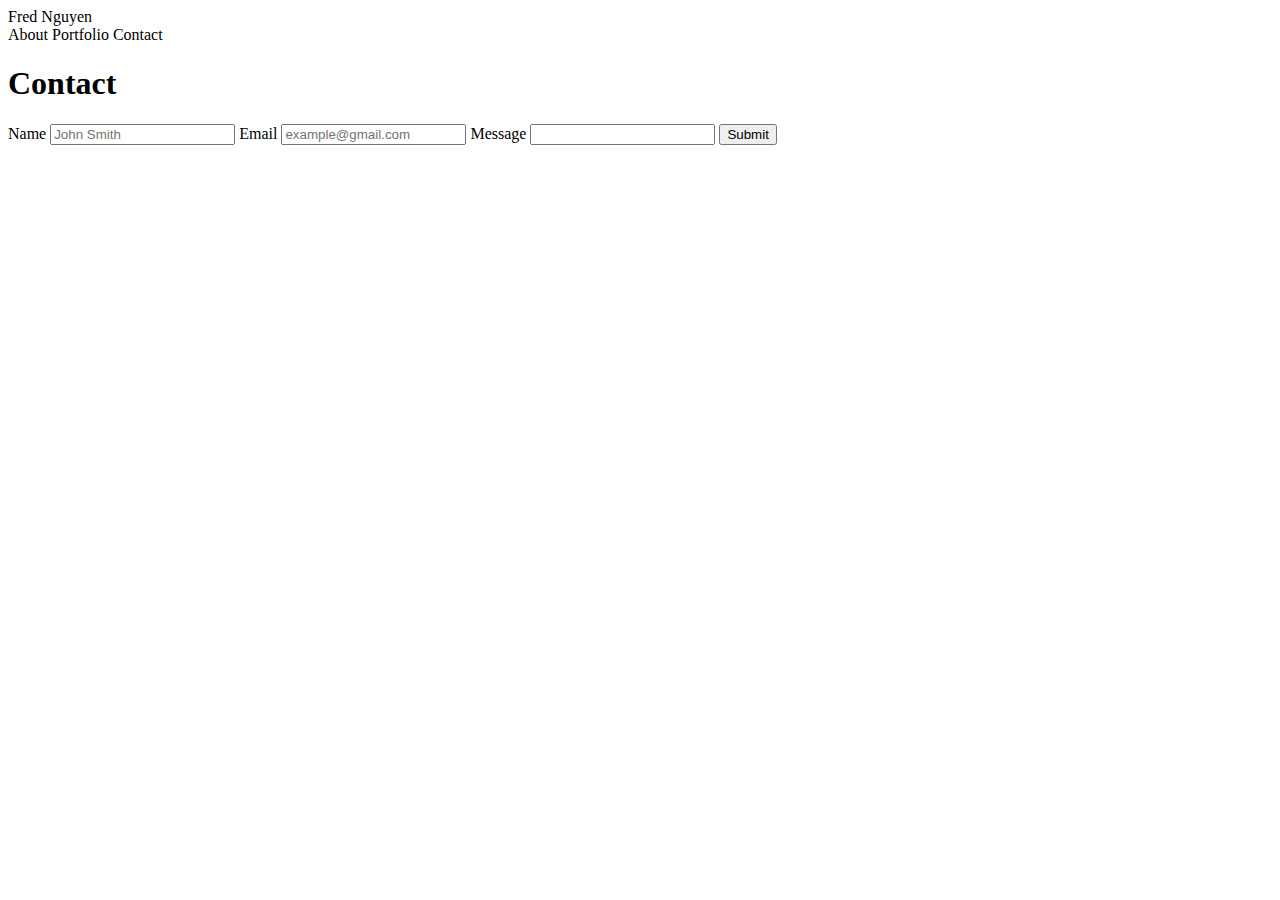
==== contact.html @ 7a8f33e5 "wrote html for contact page using input and label tags, also I made two more css pages: one for the " ====
<!DOCTYPE html>
<html lang="en">
<head>
    <meta charset="UTF-8">
    <meta name="viewport" content="width=device-width, initial-scale=1.0">
    <meta http-equiv="X-UA-Compatible" content="ie=edge">
    <title>Contact Fred Nguyen</title>
    <link rel="stylesheet" type="text/css" href="assets/css/contactstyle.css"
</head>
<body>
    <div>
        <header>Fred Nguyen</header>
        <nav>
            About
            Portfolio
            Contact
        </nav>
    </div>

    <div>
        <h1>Contact</h1>

        <label for="name">Name</label>
        <input type="text" id="name" name="name" placeholder="John Smith">

        <label for="email">Email</label>
        <input type="email" id="email" placeholder="example@gmail.com">

        <label for="message">Message</label>
        <input type="text" id="message">

        <button>Submit</button>
    </div>
</body>
</html>
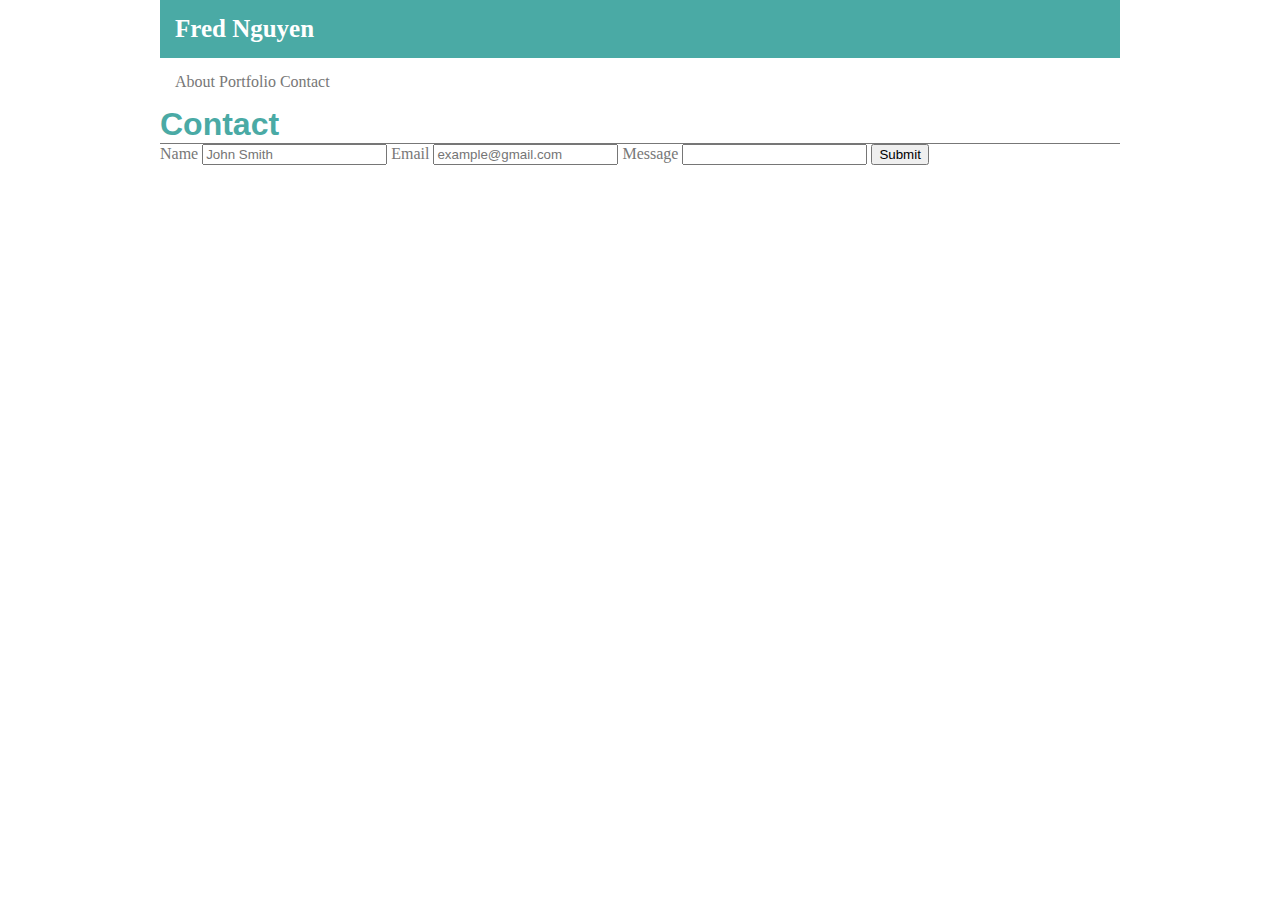
==== commit 377463a3: "edited the padding margins and colors for both contact and portfolio html files" ====
--- a/contact.html
+++ b/contact.html
@@ -1,13 +1,12 @@
 <!DOCTYPE html>
 <html lang="en">
+
 <head>
     <meta charset="UTF-8">
     <meta name="viewport" content="width=device-width, initial-scale=1.0">
     <meta http-equiv="X-UA-Compatible" content="ie=edge">
     <title>Contact Fred Nguyen</title>
-    <link rel="stylesheet" type="text/css" href="assets/css/contactstyle.css"
-</head>
-<body>
+    <link rel="stylesheet" type="text/css" href="assets/css/contactstyle.css" </head> <body>
     <div>
         <header>Fred Nguyen</header>
         <nav>
@@ -31,5 +30,6 @@
 
         <button>Submit</button>
     </div>
-</body>
+    </body>
+
 </html>--- a/assets/css/contactstyle.css
+++ b/assets/css/contactstyle.css
@@ -0,0 +1,41 @@
+* {
+    box-sizing: border-box;
+    margin: 0 auto;
+}
+
+body{
+    width: 960px;
+    color: #777777;
+}
+
+}
+.heading{
+    background-color: #ffffff;
+    border: solid 2px #cccccc;
+}
+
+.main-content {
+    background-color: #ffffff;
+    border: solid 2px #dddddd;
+    padding: 15px;
+
+}
+header {
+    background-color: #4aaaa5;
+    color: #ffffff;
+    font-family: Georgia, 'Times New Roman', Times, serif;
+    font-size: 25px;
+    font-weight: bolder;
+    padding: 15px;
+}
+
+nav {
+    padding: 15px;
+}
+
+h1 {
+    font-family: Arial, Helvetica, sans-serif;
+    color: #4aaaa5;
+    border-bottom: #777777 1px solid;
+    margin: 10 px;
+}
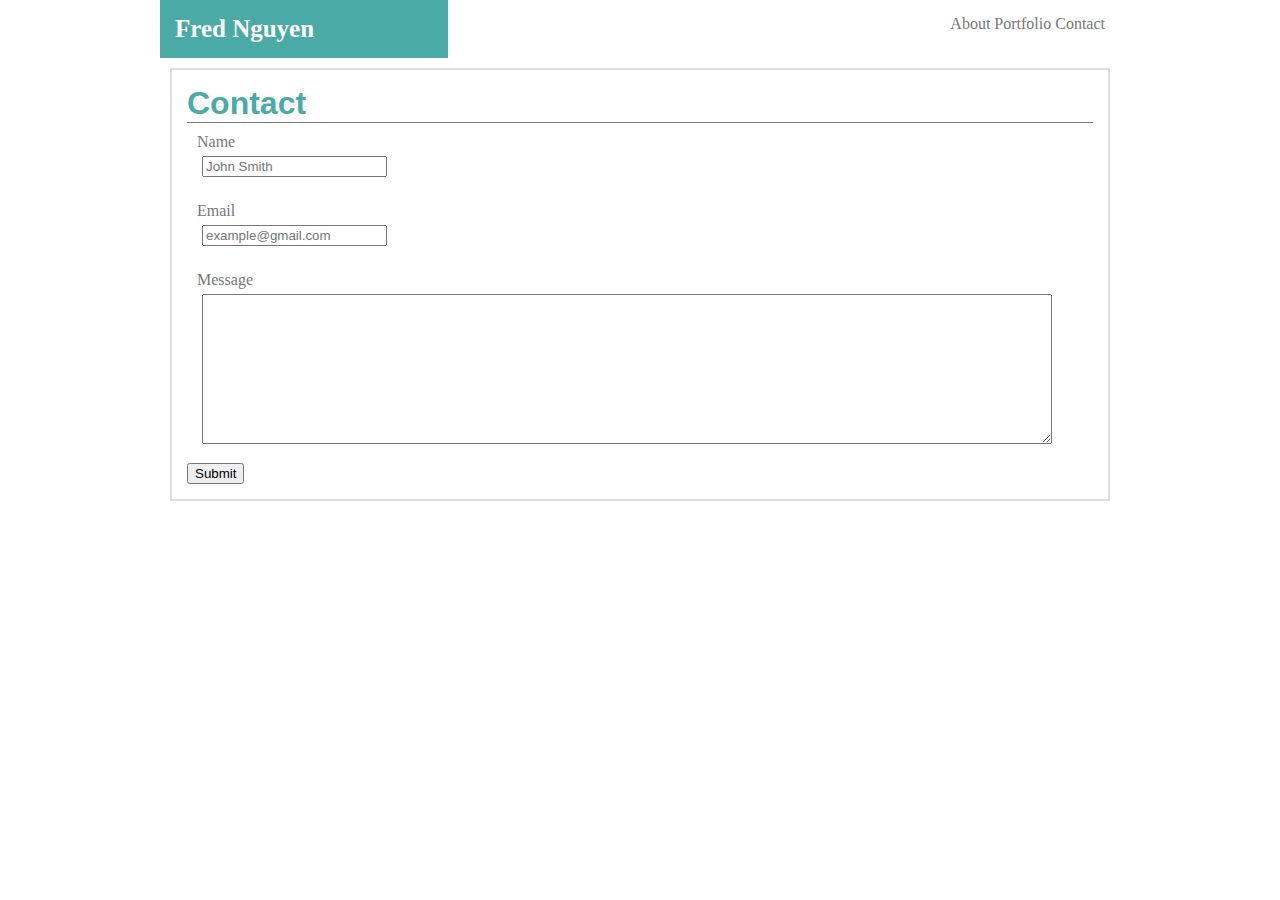
==== commit 5265a23a: "edited the layout for contact page also changed input type to textbox" ====
--- a/contact.html
+++ b/contact.html
@@ -7,26 +7,38 @@
     <meta http-equiv="X-UA-Compatible" content="ie=edge">
     <title>Contact Fred Nguyen</title>
     <link rel="stylesheet" type="text/css" href="assets/css/contactstyle.css" </head> <body>
-    <div>
-        <header>Fred Nguyen</header>
-        <nav>
-            About
-            Portfolio
-            Contact
-        </nav>
+    <div class="clearfix">
+        <div class="heading">
+            <header>Fred Nguyen</header>
+            <nav>
+                About
+                Portfolio
+                Contact
+            </nav>
+        </div>
     </div>
 
-    <div>
+    <div class="main-content">
         <h1>Contact</h1>
 
-        <label for="name">Name</label>
-        <input type="text" id="name" name="name" placeholder="John Smith">
+        <div id="nameinput">
+            <label for="name">Name</label>
+            <br/>
+            <input type="text" id="name" name="name" placeholder="John Smith">
+        </div>
 
-        <label for="email">Email</label>
-        <input type="email" id="email" placeholder="example@gmail.com">
+        <div id="emailinput">
+            <label for="email">Email</label>
+            <br/>
+            <input type="email" id="email" name="email" placeholder="example@gmail.com">
+        </div>
 
-        <label for="message">Message</label>
-        <input type="text" id="message">
+        <div id="messageinput">
+            <label for="message">Message</label>
+            <br/>
+            <textarea type="text" id="message" name="message"></textarea>
+        </div>
+
 
         <button>Submit</button>
     </div>
--- a/assets/css/contactstyle.css
+++ b/assets/css/contactstyle.css
@@ -18,8 +18,9 @@
     background-color: #ffffff;
     border: solid 2px #dddddd;
     padding: 15px;
+    margin: 10px;
+}
 
-}
 header {
     background-color: #4aaaa5;
     color: #ffffff;
@@ -27,10 +28,15 @@
     font-size: 25px;
     font-weight: bolder;
     padding: 15px;
+    float: left;
+    width: 30%;
 }
 
 nav {
+    text-align: end;
     padding: 15px;
+    float:right;
+    width: 70%;
 }
 
 h1 {
@@ -39,3 +45,30 @@
     border-bottom: #777777 1px solid;
     margin: 10 px;
 }
+
+#nameinput,
+#messageinput,
+#emailinput{
+    padding: 10px;
+    
+}
+
+#name,
+#email{
+    padding 5px;
+    margin: 5px;
+}
+
+#message{
+    padding: 5px;
+    margin: 5px;
+    width: 850px;
+    height: 150px;
+    font-family: Arial, Helvetica, sans-serif;
+}
+
+.clearfix::after{
+    content: "";
+    display: block;
+    clear: both;
+}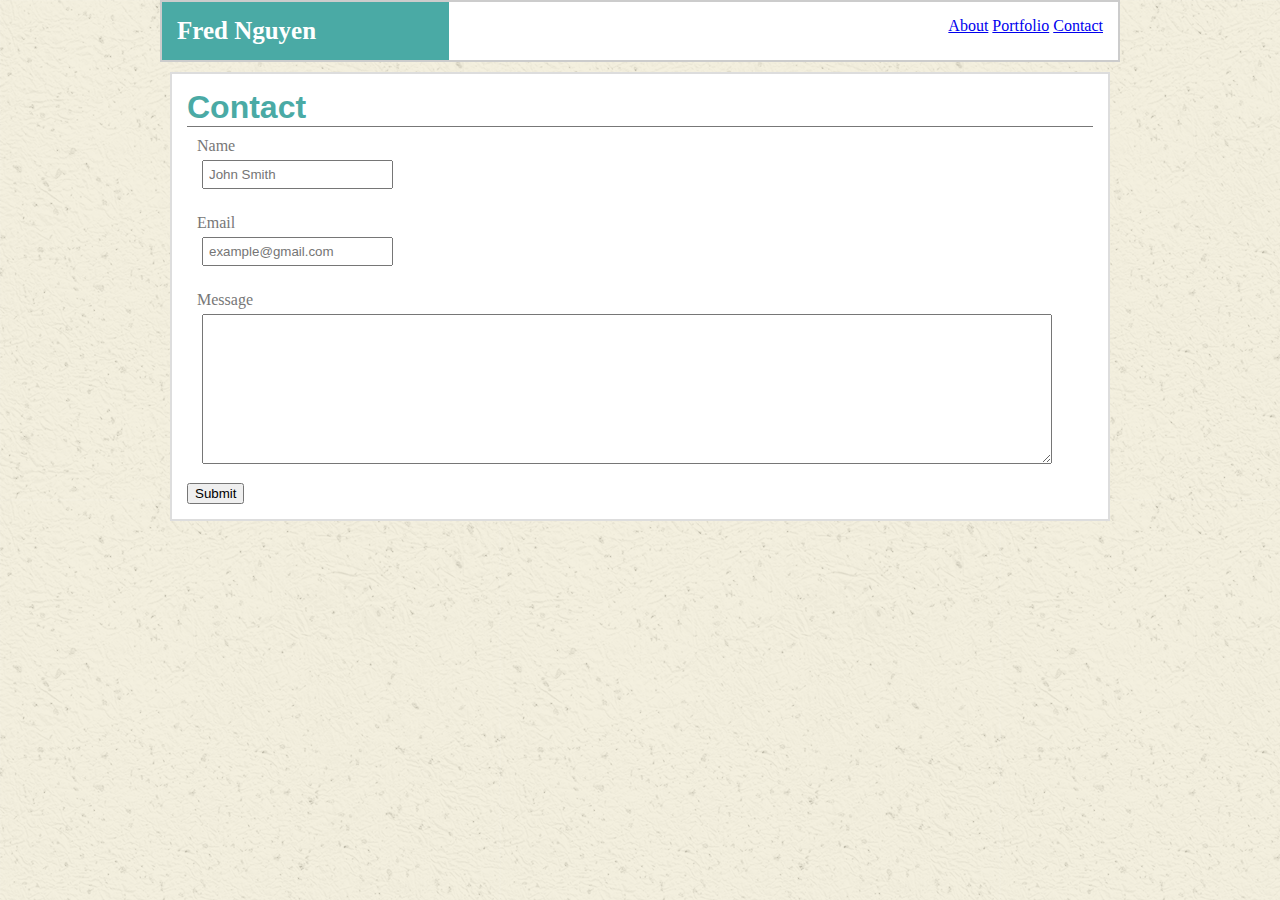
==== commit 2bada806: "made the navs into links in html" ====
--- a/contact.html
+++ b/contact.html
@@ -11,9 +11,9 @@
         <div class="heading">
             <header>Fred Nguyen</header>
             <nav>
-                About
-                Portfolio
-                Contact
+                    <a href="index.html">About</a>
+                    <a href="portfolio.html">Portfolio</a>
+                    <a href="#">Contact</a>
             </nav>
         </div>
     </div>
--- a/assets/css/contactstyle.css
+++ b/assets/css/contactstyle.css
@@ -6,12 +6,13 @@
 body{
     width: 960px;
     color: #777777;
+    background-image: url(../images/background.png);
 }
 
-}
 .heading{
     background-color: #ffffff;
     border: solid 2px #cccccc;
+    overflow: auto;
 }
 
 .main-content {
@@ -49,13 +50,12 @@
 #nameinput,
 #messageinput,
 #emailinput{
-    padding: 10px;
-    
+    padding: 10px;    
 }
 
 #name,
 #email{
-    padding 5px;
+    padding: 5px;
     margin: 5px;
 }
 
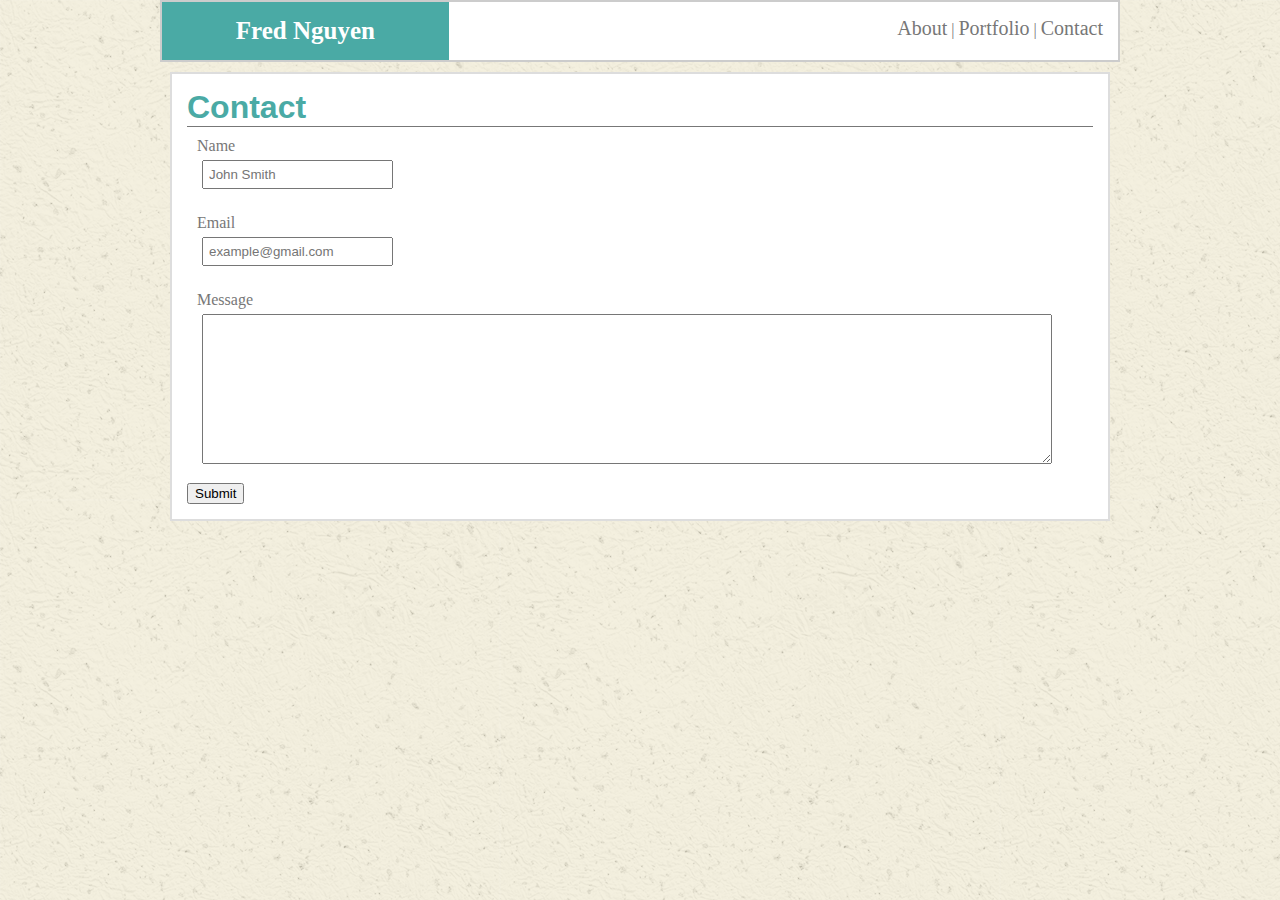
==== commit 80cc5a3a: "Added hover effects to the links" ====
--- a/contact.html
+++ b/contact.html
@@ -11,8 +11,8 @@
         <div class="heading">
             <header>Fred Nguyen</header>
             <nav>
-                    <a href="index.html">About</a>
-                    <a href="portfolio.html">Portfolio</a>
+                    <a href="index.html">About</a> &vert;
+                    <a href="portfolio.html">Portfolio</a> &vert;
                     <a href="#">Contact</a>
             </nav>
         </div>
@@ -38,8 +38,6 @@
             <br/>
             <textarea type="text" id="message" name="message"></textarea>
         </div>
-
-
         <button>Submit</button>
     </div>
     </body>
--- a/assets/css/contactstyle.css
+++ b/assets/css/contactstyle.css
@@ -28,6 +28,7 @@
     font-family: Georgia, 'Times New Roman', Times, serif;
     font-size: 25px;
     font-weight: bolder;
+    text-align: center;
     padding: 15px;
     float: left;
     width: 30%;
@@ -71,4 +72,16 @@
     content: "";
     display: block;
     clear: both;
+}
+
+a {
+    text-decoration: none;
+    color: #777777;
+    font-size: 20px;
+}
+
+a:hover {
+    text-decoration: underline;
+    font-weight: bolder;
+    color:#4aaaa5;
 }